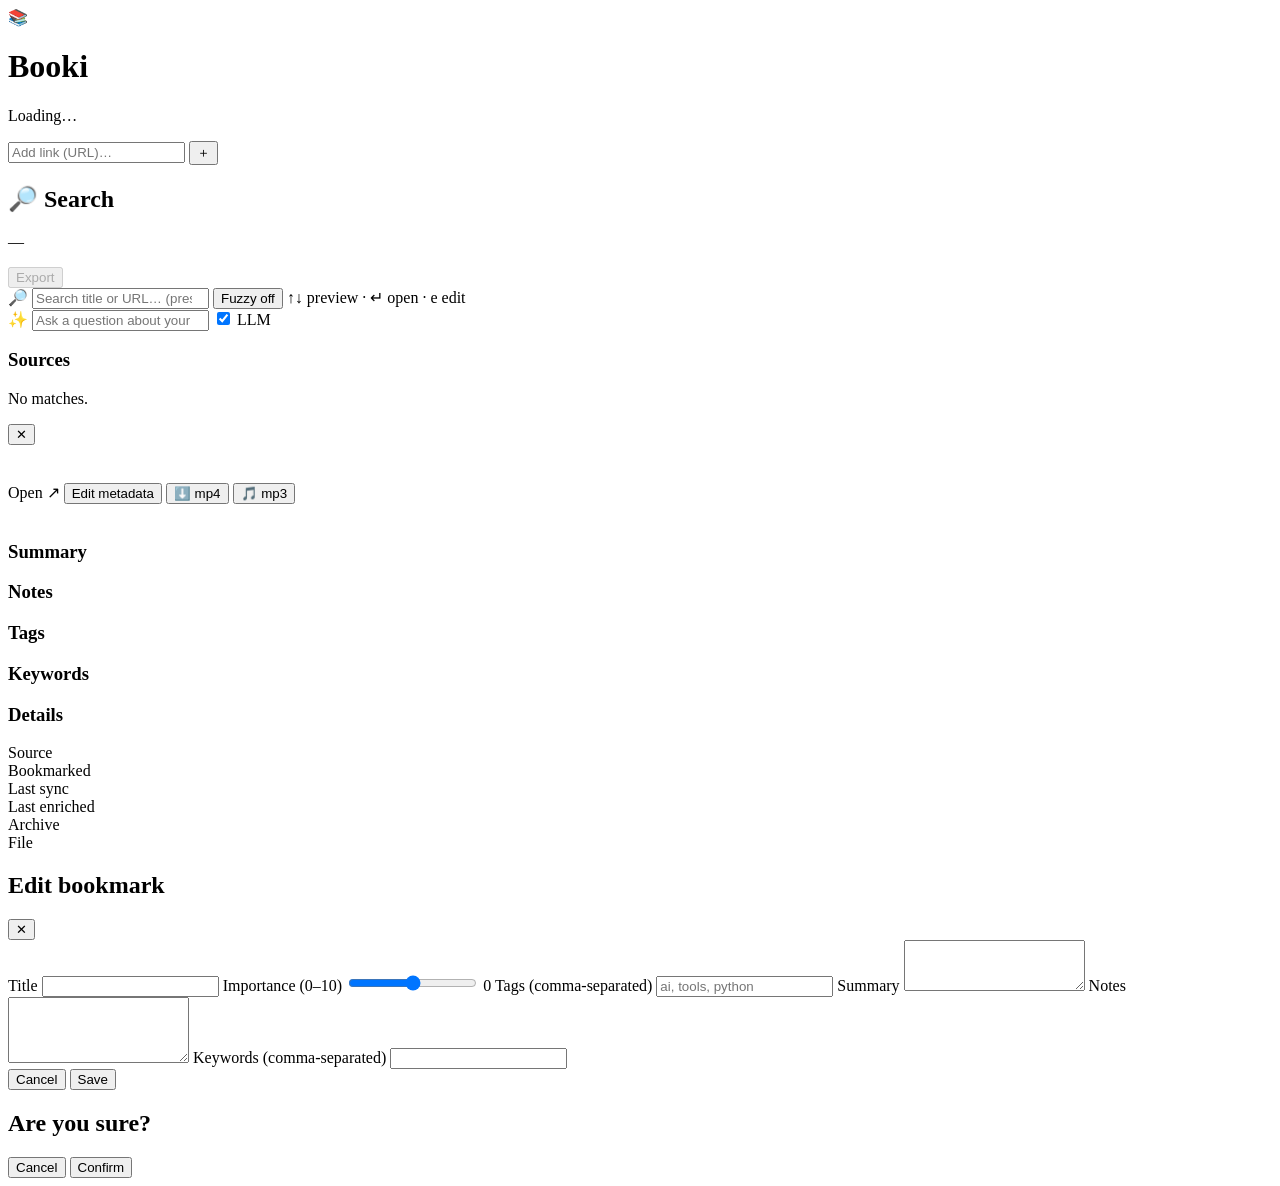
==== web/index.html @ aabc4bd8 ":sparkles: web: video poster above Summary in the detail drawer Adds a hero poster section to the bo" ====
<!DOCTYPE html>
<html lang="en">
<head>
<meta charset="UTF-8">
<meta name="viewport" content="width=device-width, initial-scale=1, viewport-fit=cover">
<meta name="theme-color" content="#0b0d12">
<!-- Content-Security-Policy (P4-01) — defense-in-depth for any future
     stored-XSS bug or compromised plugin module. img-src includes
     google.com only because the bundled favicon helper still routes
     there when [web].favicon_provider = "google" in config; flip to
     "local" or "none" to drop that allowance entirely. -->
<meta http-equiv="Content-Security-Policy" content="
  default-src 'self';
  script-src 'self';
  style-src 'self' 'unsafe-inline';
  img-src 'self' data: https://www.google.com;
  font-src 'self' data:;
  connect-src 'self';
  object-src 'none';
  base-uri 'self';
  frame-ancestors 'none';
  form-action 'self';
">
<title>Booki — Bookmarks</title>
<link rel="stylesheet" href="/static/styles.css?v=76">
<link rel="icon" href="data:image/svg+xml,%3Csvg xmlns='http://www.w3.org/2000/svg' viewBox='0 0 32 32'%3E%3Ctext y='26' font-size='26'%3E📚%3C/text%3E%3C/svg%3E">
</head>
<body>

<header class="topbar">
  <div class="brand">
    <div class="brand-mark">📚</div>
    <div>
      <h1>Booki</h1>
      <p class="sub" id="countLine">Loading…</p>
    </div>
  </div>
  <form class="add-link" id="addLinkForm" autocomplete="off">
    <input id="addLinkUrl" type="url" inputmode="url" placeholder="Add link (URL)…"
           autocapitalize="off" autocorrect="off" spellcheck="false">
    <button type="submit" class="btn" id="addLinkBtn" title="Add link">＋</button>
  </form>
</header>

<aside id="libraryHealthBanner" class="lib-banner hidden" role="alert" aria-live="polite" hidden></aside>

<nav class="tabs" id="tabBar" role="tablist" aria-label="Sections"></nav>

<section class="tab-panel" data-panel="search">

<header class="tab-header">
  <h2>🔎 Search</h2>
  <p class="tab-sub" id="searchCount">—</p>
  <div id="searchViewToolbar"></div>
  <button type="button" class="btn tab-export-btn" data-tab-export="search"
          title="Export the items currently shown in this tab" disabled>Export</button>
</header>

<section class="search-wrap">
  <div class="search-box" id="findBox">
    <span class="search-icon">🔎</span>
    <input id="findInput" type="search" autocomplete="off" autocapitalize="off"
           autocorrect="off" spellcheck="false"
           placeholder="Search title or URL… (press /)">
    <button type="button" class="switch" id="fuzzyToggle"
            title="Fuzzy mode: match characters in order (fzf-style)"
            role="switch" aria-checked="false">
      <span class="switch-track"><span class="switch-thumb"></span></span>
      <span class="switch-label">Fuzzy</span>
      <span class="switch-state" id="fuzzyState">off</span>
    </button>
    <span class="hint" id="hintFind">↑↓ preview · ↵ open · e edit</span>
  </div>

  <div id="advSearchHost" class="adv-host"></div>

  <div class="search-box hidden" id="askBox">
    <span class="search-icon">✨</span>
    <input id="askInput" type="search" autocomplete="off"
           placeholder="Ask a question about your bookmarks… (↵ to submit)">
    <label class="toggle">
      <input type="checkbox" id="useLlm" checked> LLM
    </label>
  </div>
</section>

<main id="main">
  <div class="main-content full-width">
    <ul id="results" class="results"></ul>

    <section id="askResult" class="ask-result hidden">
      <div id="askStatus" class="ask-status"></div>
      <article id="askAnswer" class="ask-answer"></article>
      <div class="results-toolbar" id="askViewToolbar"></div>
      <h3 class="ask-sources-heading">Sources</h3>
      <ul id="askSources" class="results"></ul>
    </section>

    <p id="empty" class="empty hidden">No matches.</p>
  </div>
</main>

</section><!-- /tab-panel[search] -->

<div id="tabPanels"></div>

<aside id="drawer" class="drawer hidden" aria-hidden="true">
  <div class="drawer-inner">
    <button class="drawer-close" id="drawerClose" aria-label="Close">✕</button>
    <div class="detail-header">
      <img class="detail-fav" id="detailFav" alt="">
      <div class="detail-title-block">
        <h2 id="detailTitle"></h2>
        <a id="detailUrl" class="detail-url" target="_blank" rel="noopener"></a>
      </div>
    </div>

    <div class="detail-meta">
      <span class="chip" id="detailImp"></span>
      <span class="chip" id="detailStatus"></span>
      <span class="chip" id="detailPath"></span>
    </div>

    <div class="detail-actions">
      <a id="detailOpen" class="btn primary" target="_blank" rel="noopener">Open ↗</a>
      <button class="btn" id="detailEdit">Edit metadata</button>
      <button class="btn hidden" id="detailDlVideo">⬇️ mp4</button>
      <button class="btn hidden" id="detailDlAudio">🎵 mp3</button>
    </div>

    <section class="detail-section detail-poster-section hidden" id="secVideoPoster">
      <a id="detailVideoPosterLink" target="_blank" rel="noopener" class="detail-poster-link">
        <img id="detailVideoPoster" class="detail-poster" alt="" loading="lazy">
      </a>
    </section>

    <section class="detail-section" id="secSummary">
      <h3>Summary</h3>
      <p id="detailSummary"></p>
    </section>

    <section class="detail-section" id="secNotes">
      <h3>Notes</h3>
      <p id="detailNotes"></p>
    </section>

    <section class="detail-section" id="secTags">
      <h3>Tags</h3>
      <div id="detailTags" class="tag-list"></div>
    </section>

    <section class="detail-section" id="secKeywords">
      <h3>Keywords</h3>
      <div id="detailKeywords" class="tag-list"></div>
    </section>

    <section class="detail-section hidden" id="secExtras">
      <div id="detailExtras"></div>
    </section>

    <section class="detail-section" id="secDates">
      <h3>Details</h3>
      <dl class="kv">
        <dt>Source</dt><dd id="detailSource"></dd>
        <dt>Bookmarked</dt><dd id="detailBookmarked"></dd>
        <dt>Last sync</dt><dd id="detailLastsync"></dd>
        <dt>Last enriched</dt><dd id="detailLastenriched"></dd>
        <dt>Archive</dt><dd id="detailArchive"></dd>
        <dt>File</dt><dd id="detailFile"></dd>
      </dl>
    </section>
  </div>
</aside>

<div id="editModal" class="modal hidden" aria-hidden="true">
  <div class="modal-inner">
    <header>
      <h2>Edit bookmark</h2>
      <button class="drawer-close" id="editClose" aria-label="Close">✕</button>
    </header>
    <form id="editForm">
      <label>Title
        <input type="text" name="title" id="editTitle">
      </label>
      <label>Importance (0–10)
        <input type="range" name="importance" id="editImp" min="0" max="10">
        <span class="range-val" id="editImpVal">0</span>
      </label>
      <label>Tags (comma-separated)
        <input type="text" name="tags" id="editTags" placeholder="ai, tools, python">
      </label>
      <label>Summary
        <textarea name="summary" id="editSummary" rows="3"></textarea>
      </label>
      <label>Notes
        <textarea name="notes" id="editNotes" rows="4"></textarea>
      </label>
      <label>Keywords (comma-separated)
        <input type="text" name="keywords" id="editKeywords">
      </label>
      <div class="form-actions">
        <button type="button" class="btn" id="editCancel">Cancel</button>
        <button type="submit" class="btn primary">Save</button>
      </div>
    </form>
    <p id="editStatus" class="edit-status"></p>
  </div>
</div>

<template id="exportPanelTpl">
  <section class="export-panel" data-export-panel>
    <header class="export-head">
      <h2>Export <span id="exportItemCount" class="export-count"></span></h2>
      <button class="drawer-close" id="exportPanelClose" aria-label="Close">✕</button>
    </header>
    <nav class="export-stepnav" id="exportStepnav" aria-label="Export wizard steps">
      <button type="button" class="step-pill active" data-step="1">1. Exporter</button>
      <button type="button" class="step-pill" data-step="2">2. Options</button>
      <button type="button" class="step-pill" data-step="3">3. Organize</button>
      <button type="button" class="step-pill" data-step="4">4. Preview</button>
    </nav>
    <div class="export-stepbody">
      <section class="export-step active" data-step="1">
        <div id="exporterNotes" class="exporter-notes"></div>
        <ul id="exporterList" class="exporter-list"></ul>
      </section>
      <section class="export-step" data-step="2">
        <div id="optionsForm" class="options-form"></div>
      </section>
      <section class="export-step" data-step="3">
        <div id="refineToolbar" class="refine-toolbar"></div>
        <div id="refineHint" class="refine-hint"></div>
        <div id="refineTree" class="refine-tree"></div>
      </section>
      <section class="export-step" data-step="4">
        <div class="preview-theme-bar" id="previewThemeBar"></div>
        <div id="previewBody" class="preview-body"></div>
      </section>
    </div>
    <footer class="export-actions">
      <p id="exportStatus" class="export-status"></p>
      <div class="export-buttons">
        <button type="button" class="btn" id="exportBackBtn" disabled>← Back</button>
        <button type="button" class="btn primary" id="exportNextBtn">Next →</button>
      </div>
    </footer>
  </section>
</template>

<div id="confirmDialog" class="modal hidden" aria-hidden="true" role="dialog" aria-modal="true" aria-labelledby="confirmDialogTitle">
  <div class="modal-inner confirm-dialog">
    <header>
      <h2 id="confirmDialogTitle" data-role="title">Are you sure?</h2>
    </header>
    <p class="confirm-message" data-role="message"></p>
    <div class="form-actions confirm-actions">
      <button type="button" class="btn" data-role="cancel">Cancel</button>
      <button type="button" class="btn primary" data-role="confirm">Confirm</button>
    </div>
  </div>
</div>

<div id="toast" class="toast hidden"></div>

<script src="/static/app.js?v=85"></script>
</body>
</html>
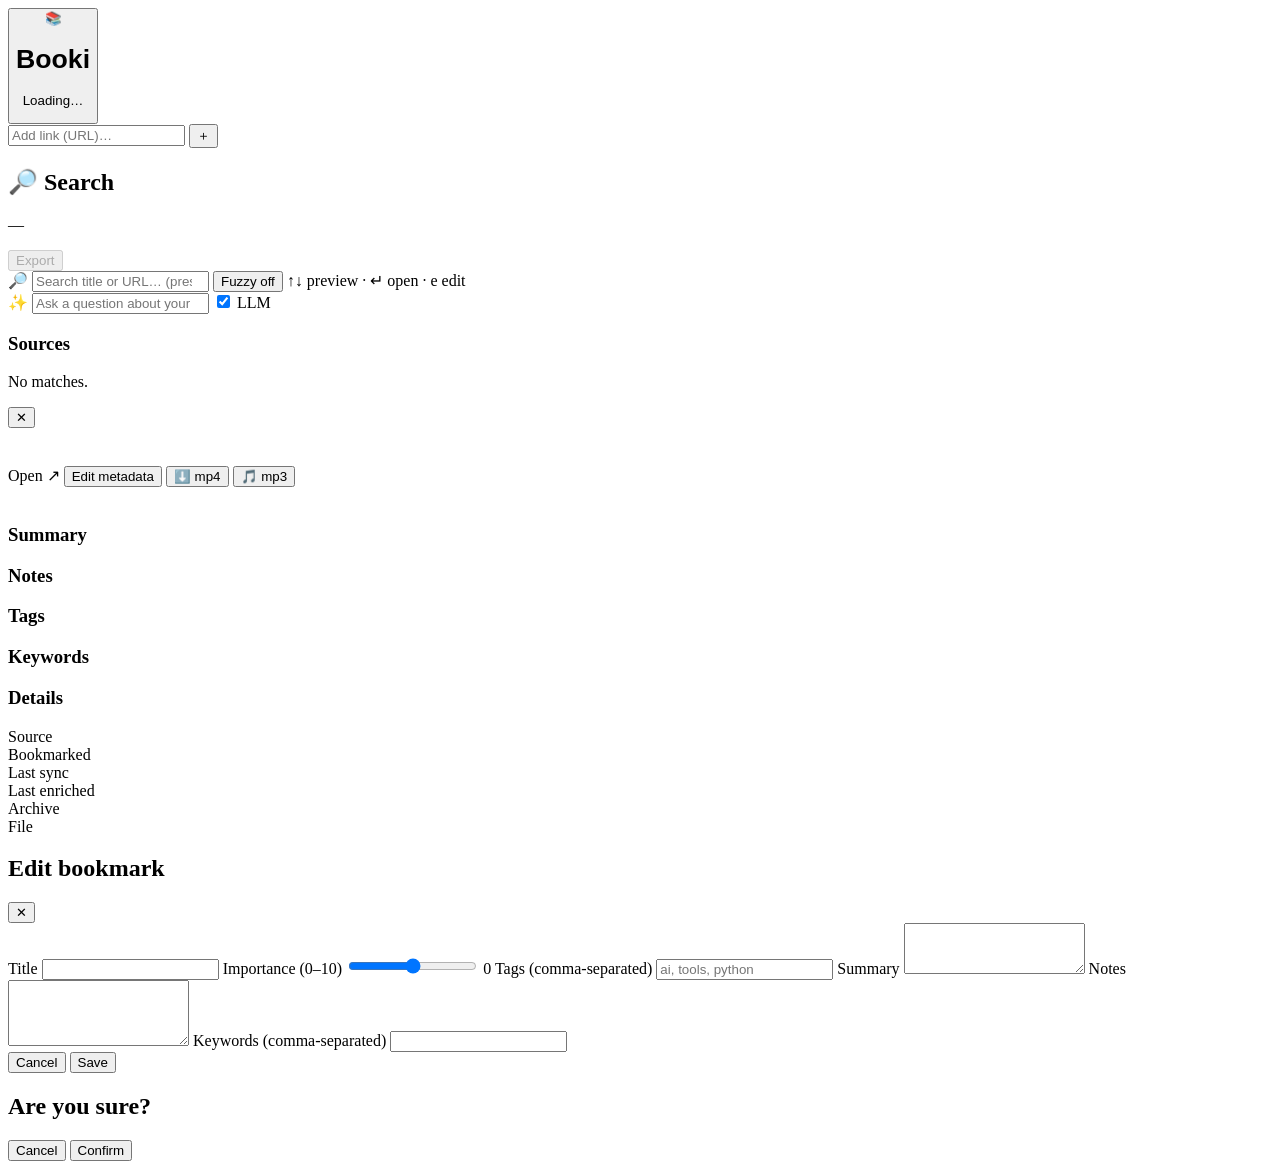
==== commit 3aa0de5a: ":sparkles: web: clicking the Booki logo jumps to Search Promotes the top-left brand block from a pla" ====
--- a/web/index.html
+++ b/web/index.html
@@ -22,19 +22,20 @@
   form-action 'self';
 ">
 <title>Booki — Bookmarks</title>
-<link rel="stylesheet" href="/static/styles.css?v=76">
+<link rel="stylesheet" href="/static/styles.css?v=77">
 <link rel="icon" href="data:image/svg+xml,%3Csvg xmlns='http://www.w3.org/2000/svg' viewBox='0 0 32 32'%3E%3Ctext y='26' font-size='26'%3E📚%3C/text%3E%3C/svg%3E">
 </head>
 <body>
 
 <header class="topbar">
-  <div class="brand">
+  <button type="button" class="brand" id="brandHome"
+          title="Go to Search" aria-label="Go to Search">
     <div class="brand-mark">📚</div>
     <div>
       <h1>Booki</h1>
       <p class="sub" id="countLine">Loading…</p>
     </div>
-  </div>
+  </button>
   <form class="add-link" id="addLinkForm" autocomplete="off">
     <input id="addLinkUrl" type="url" inputmode="url" placeholder="Add link (URL)…"
            autocapitalize="off" autocorrect="off" spellcheck="false">
@@ -262,6 +263,6 @@
 
 <div id="toast" class="toast hidden"></div>
 
-<script src="/static/app.js?v=85"></script>
+<script src="/static/app.js?v=86"></script>
 </body>
 </html>
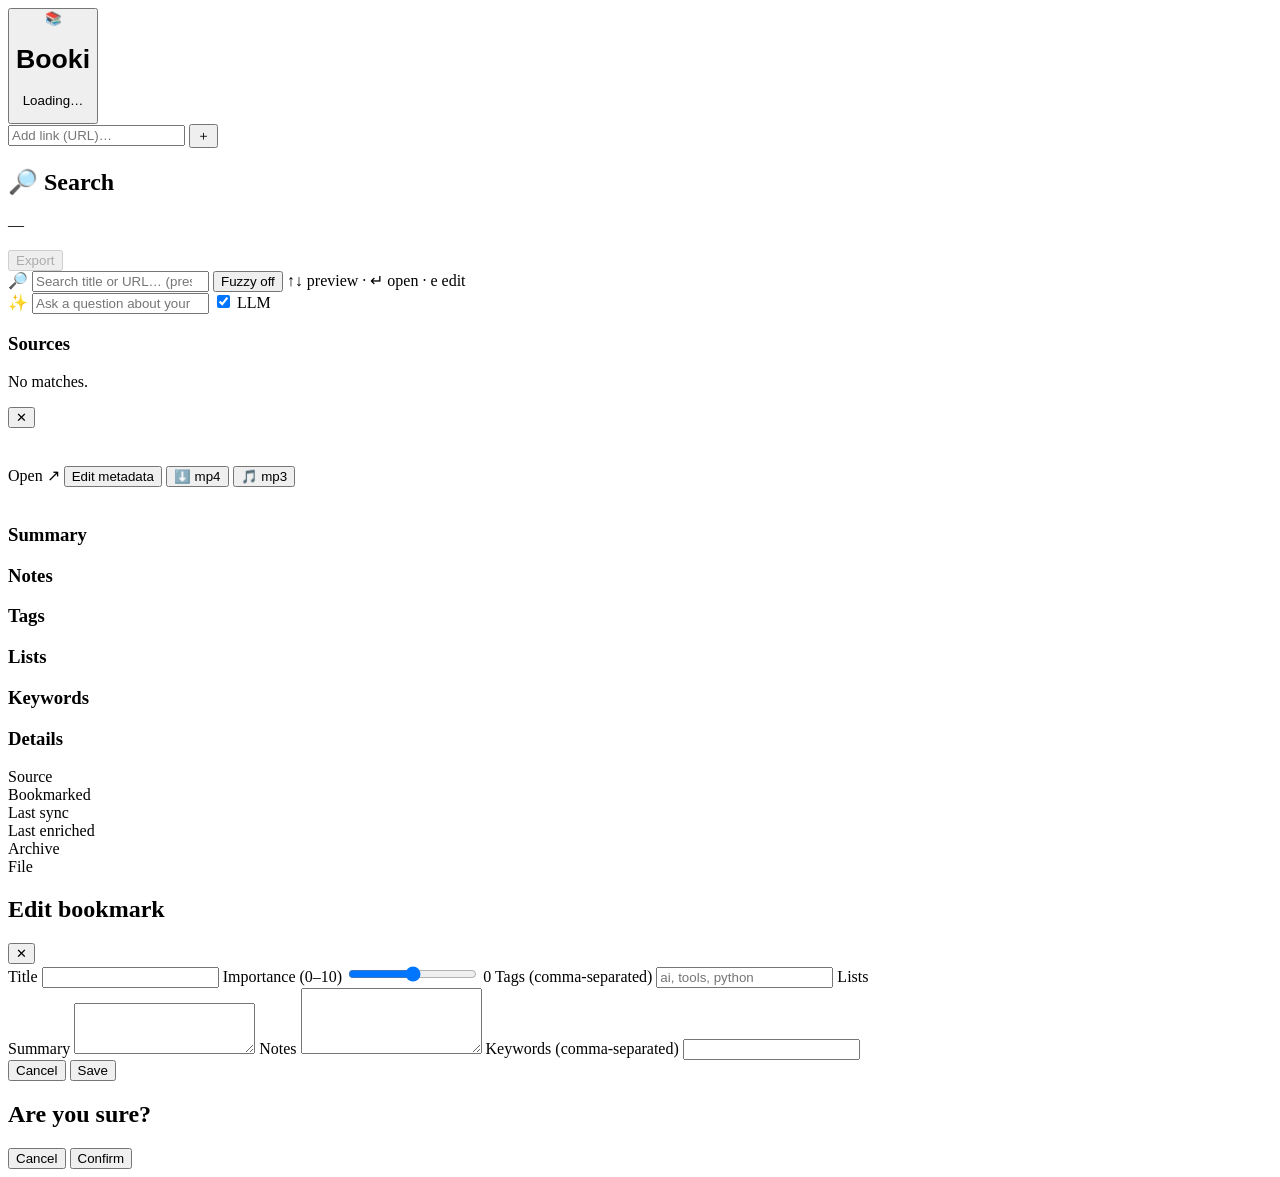
==== commit b944bf8e: ":sparkles: web: lists feature — chip editor, drawer, and advanced filter Adds a first-class Lists ex" ====
--- a/web/index.html
+++ b/web/index.html
@@ -22,7 +22,7 @@
   form-action 'self';
 ">
 <title>Booki — Bookmarks</title>
-<link rel="stylesheet" href="/static/styles.css?v=77">
+<link rel="stylesheet" href="/static/styles.css?v=80">
 <link rel="icon" href="data:image/svg+xml,%3Csvg xmlns='http://www.w3.org/2000/svg' viewBox='0 0 32 32'%3E%3Ctext y='26' font-size='26'%3E📚%3C/text%3E%3C/svg%3E">
 </head>
 <body>
@@ -150,6 +150,11 @@
       <div id="detailTags" class="tag-list"></div>
     </section>
 
+    <section class="detail-section" id="secLists">
+      <h3>Lists</h3>
+      <div id="detailLists" class="tag-list"></div>
+    </section>
+
     <section class="detail-section" id="secKeywords">
       <h3>Keywords</h3>
       <div id="detailKeywords" class="tag-list"></div>
@@ -189,6 +194,9 @@
       </label>
       <label>Tags (comma-separated)
         <input type="text" name="tags" id="editTags" placeholder="ai, tools, python">
+      </label>
+      <label>Lists
+        <div class="chip-input" id="editListsField"></div>
       </label>
       <label>Summary
         <textarea name="summary" id="editSummary" rows="3"></textarea>
@@ -263,6 +271,6 @@
 
 <div id="toast" class="toast hidden"></div>
 
-<script src="/static/app.js?v=86"></script>
+<script src="/static/app.js?v=90"></script>
 </body>
 </html>
